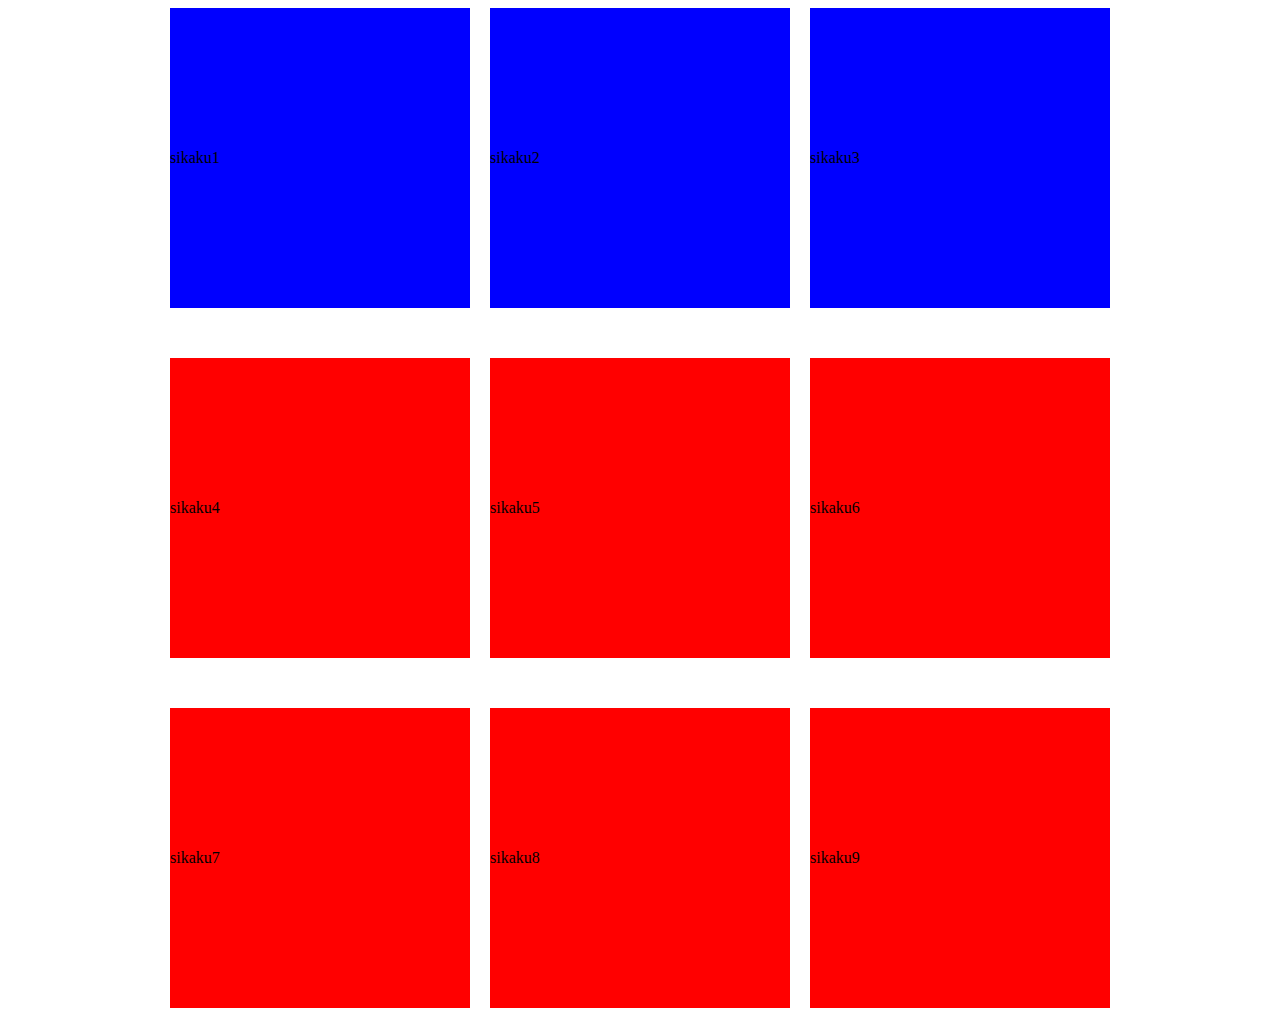
==== 課題2回目_Work1/Work1_1.2/index.html @ 451b67c5 "課題２_井上" ====
<!DOCTYPE html>
<html lang="ja">

<head>
    <meta charset="UTF-8">
    <meta http-equiv="X-UA-Compatible" content="IE=edge">
    <meta name="viewport" content="width=device-width, initial-scale=1.0">
    <title>kadai2</title>
    <link rel="stylesheet" href="css/style.css">
</head>

<body>
    <div class="wrap">

        <div class="wrap1">
            <div>sikaku1</div>
            <div>sikaku2</div>
            <div>sikaku3</div>
        </div>

        <div class="wrap2">
            <div>sikaku4</div>
            <div>sikaku5</div>
            <div>sikaku6</div>
        </div>

        <div class="wrap3">
            <div>sikaku7</div>
            <div>sikaku8</div>
            <div>sikaku9</div>
        </div>

    </div>
</body>

</html>
---- 課題2回目_Work1/Work1_1.2/css/style.css ----
@charset"utf-8";

.wrap div {
    display: flex;
    width: 960px;
    justify-content: space-between;
    align-items: center;
    margin: 0 auto;

}

.wrap1 div {
    background: blue;
    width: 300px;
    height: 300px;
    text-align: center;
    margin-bottom: 50px;
}

.wrap2 div {
    background: red;
    width: 300px;
    height: 300px;
    text-align: center;
    margin-bottom: 50px;
}

.wrap3 div {
    background: red;
    width: 300px;
    height: 300px;
    text-align: center;
    flex-wrap: wrap;
}
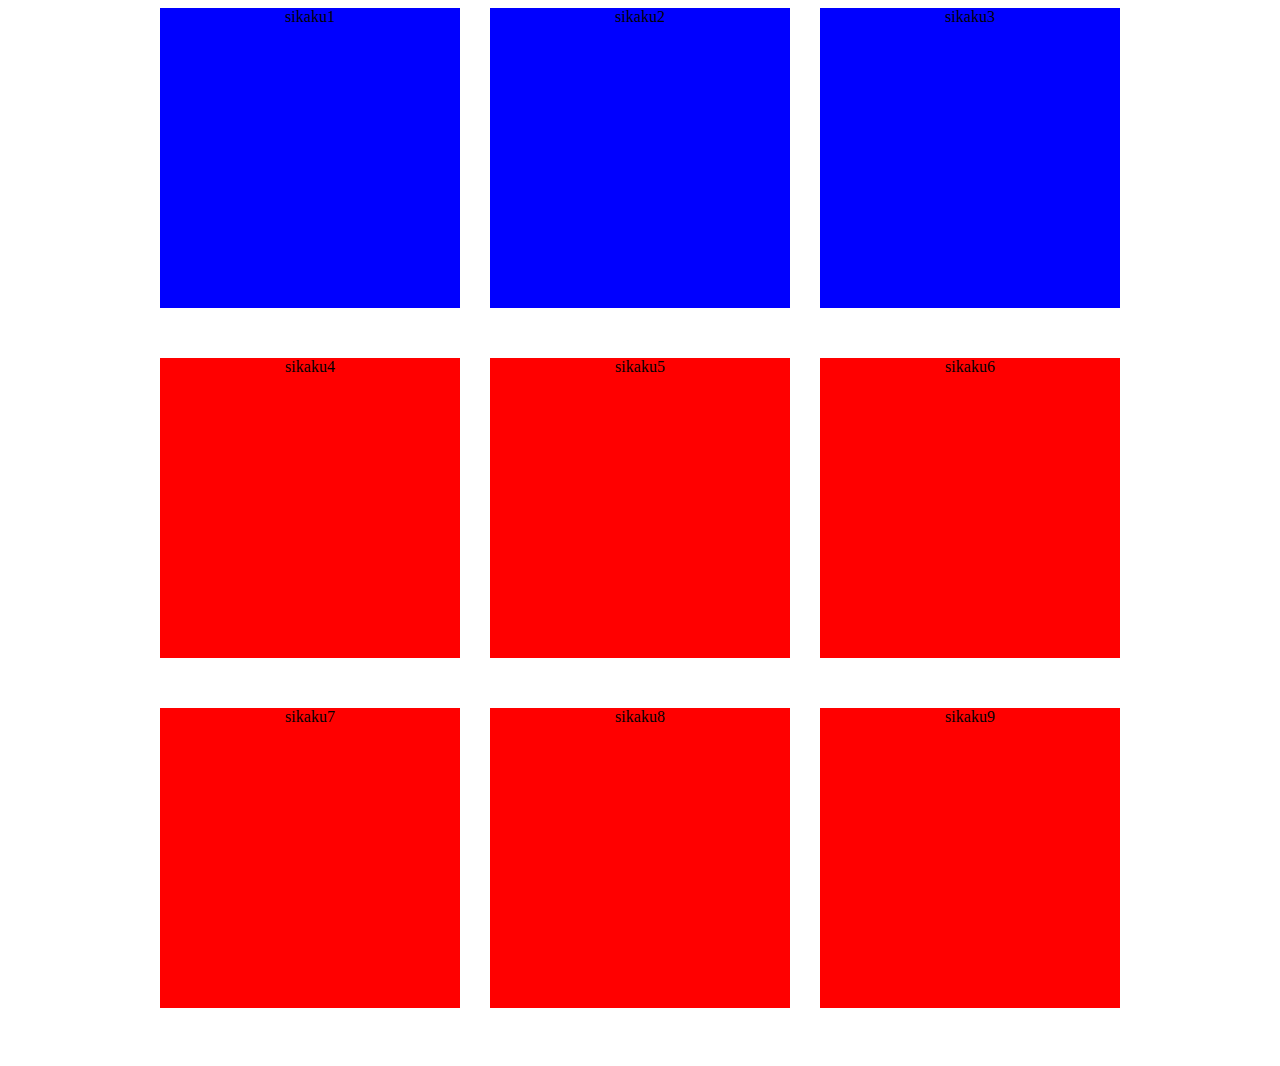
==== commit 6f505ee6: "課題2回目修正分_井上" ====
--- a/課題2回目_Work1/Work1_1.2/index.html
+++ b/課題2回目_Work1/Work1_1.2/index.html
@@ -22,14 +22,10 @@
             <div>sikaku4</div>
             <div>sikaku5</div>
             <div>sikaku6</div>
-        </div>
-
-        <div class="wrap3">
             <div>sikaku7</div>
             <div>sikaku8</div>
             <div>sikaku9</div>
         </div>
-
     </div>
 </body>
 
--- a/課題2回目_Work1/Work1_1.2/css/style.css
+++ b/課題2回目_Work1/Work1_1.2/css/style.css
@@ -1,6 +1,6 @@
 @charset"utf-8";
 
-.wrap div {
+.wrap>div {
     display: flex;
     width: 960px;
     justify-content: space-between;
@@ -17,18 +17,15 @@
     margin-bottom: 50px;
 }
 
+.wrap2 {
+    /*flexを改行するcss*/
+    flex-wrap: wrap;
+}
+
 .wrap2 div {
     background: red;
     width: 300px;
     height: 300px;
     text-align: center;
     margin-bottom: 50px;
-}
-
-.wrap3 div {
-    background: red;
-    width: 300px;
-    height: 300px;
-    text-align: center;
-    flex-wrap: wrap;
 }